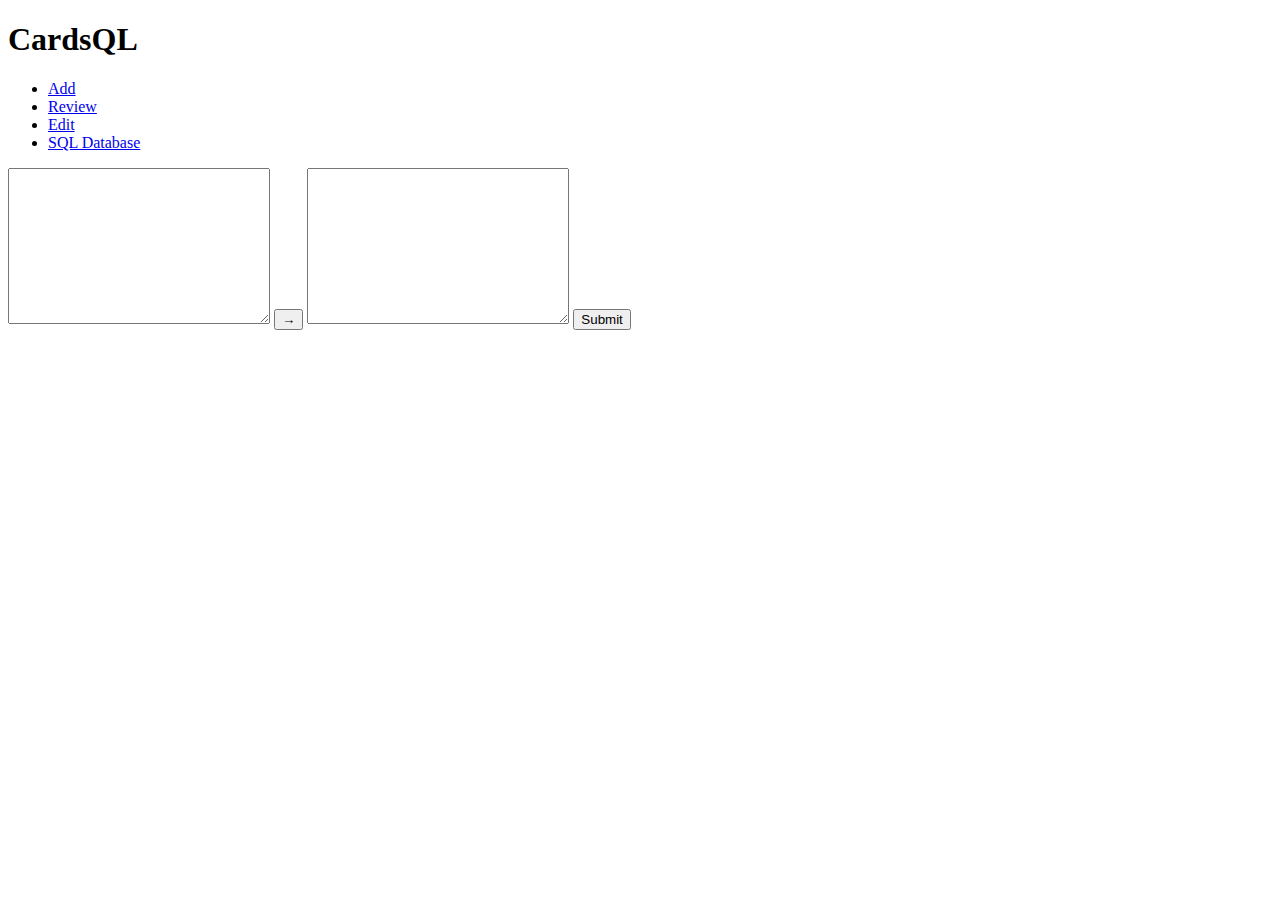
==== html/index.html @ a842d3ea "first commit" ====
<!DOCTYPE html>
<html lang="en">
<head>
    <meta charset="UTF-8">
    <meta http-equiv="X-UA-Compatible" content="IE=edge">
    <meta name="viewport" content="width=device-width, initial-scale=1.0">
    <title>CardsQL</title>
</head>
<body>
    
    <header>
        <h1>CardsQL</h1>
        <ul>
            <li><a href="#">Add</a></li>
            <li><a href="#">Review</a></li>
            <li><a href="#">Edit</a></li>
            <li><a href="http://localhost/phpmyadmin">SQL Database</a></li>
        </ul>
    </header>
    
    <main>
        <form action="">
            <textarea name="front" id="front" cols="30" rows="10"></textarea>
            <button>&rarr;</button> <!-- this works as submit when pressing. us anchor?-->
            <textarea name="rear" id="rear" cols="30" rows="10"></textarea>
            <button>Submit</button>
        </form>
    </main>
</body>
</html>
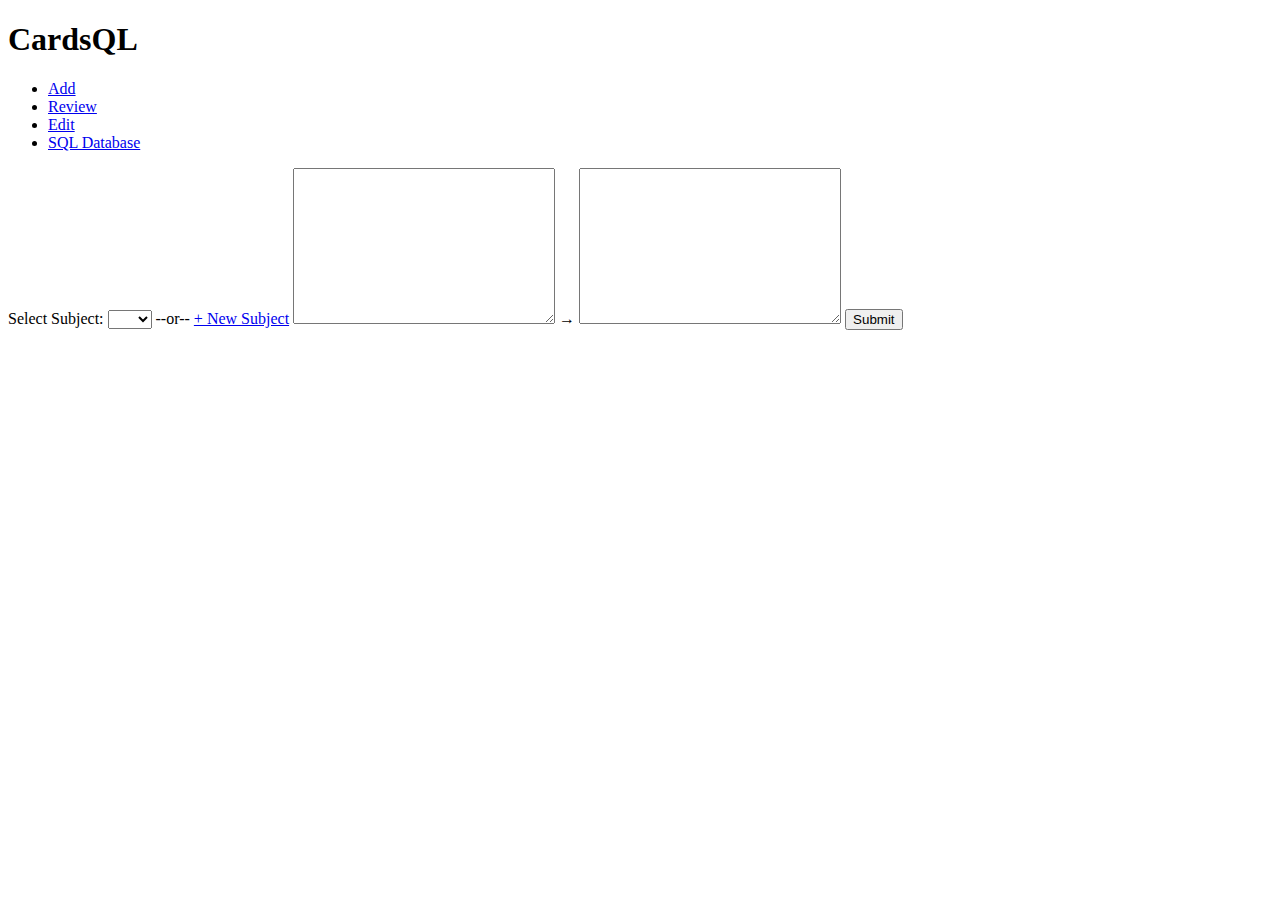
==== commit 408aae02: "add hidden iframe to stop redirect" ====
--- a/html/index.html
+++ b/html/index.html
@@ -19,12 +19,23 @@
     </header>
     
     <main>
-        <form action="">
+        <form action="../logic.php" method="post" target="hiddenframe">
+            <label>
+                Select Subject:
+                <select name="subject" id="subject">
+                    <option value=""></option>
+                    <option value="test">test</option>
+                </select>
+            </label>--or--
+            <a href="#">+ New Subject</a>
             <textarea name="front" id="front" cols="30" rows="10"></textarea>
-            <button>&rarr;</button> <!-- this works as submit when pressing. us anchor?-->
+            <a>&rarr;</a> <!-- this works as submit when pressing. use anchor?-->
             <textarea name="rear" id="rear" cols="30" rows="10"></textarea>
             <button>Submit</button>
         </form>
+
+        <iframe name="hiddenframe" hidden></iframe> 
+        <!-- janky bit of code from StackOverflow. Used in form target so that we stay on same page after submitting-->
     </main>
 </body>
 </html>